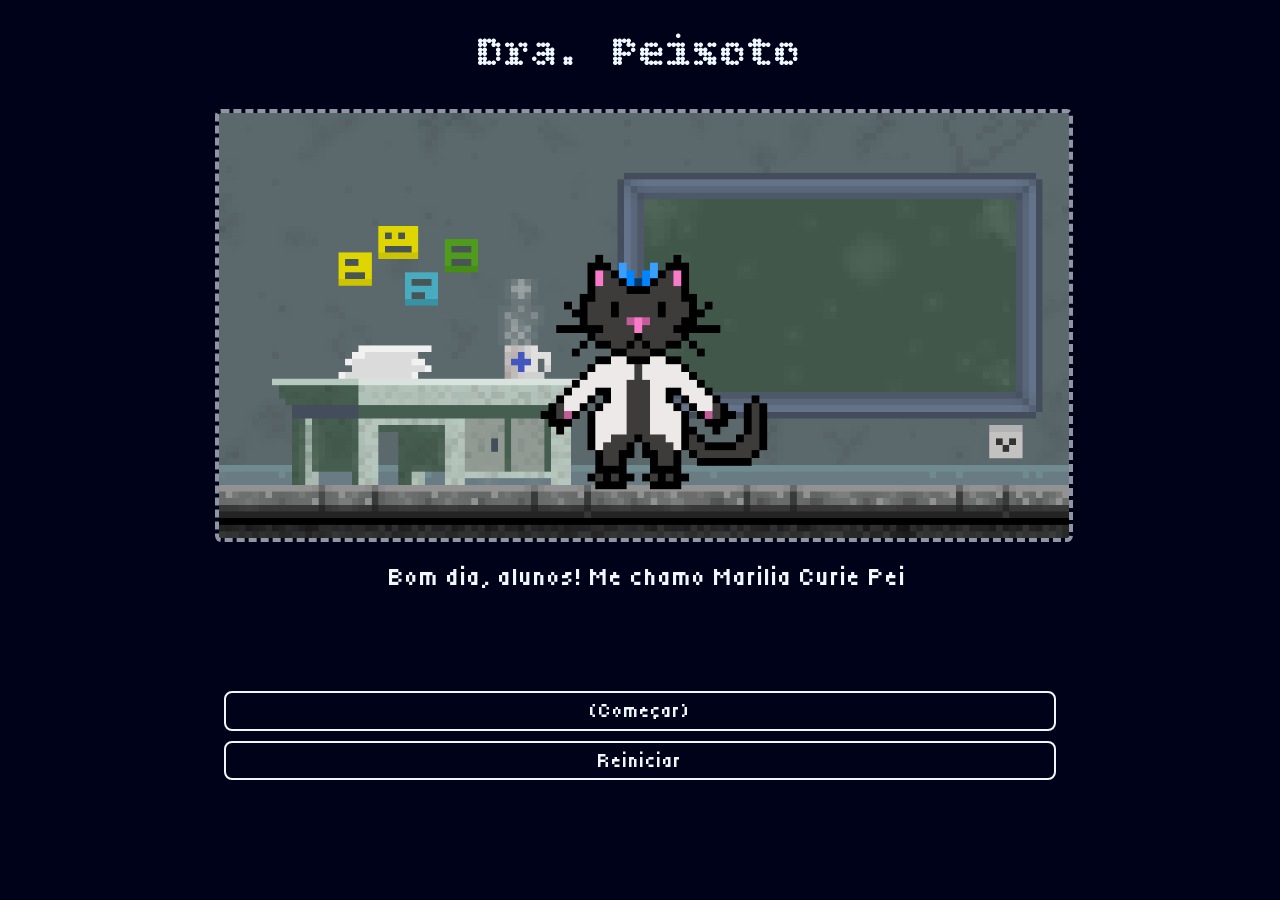
==== draPeixoto.html @ bbc96c4e "Isis - Firulas adicionadas e tela de inicio" ====
<!doctype html>
<html lang="pt-br">
  <head>
    <meta charset="UTF-8" />
    <meta name="viewport" content="width=device-width, initial-scale=1.0" />
    <title>Pagina Dra. Peixoto</title>
    <link rel="stylesheet" href="src/styles/reset.css" />

    <link rel="stylesheet" href="src/styles/style.css" />
    <link rel="preconnect" href="https://fonts.googleapis.com" />
    <link rel="preconnect" href="https://fonts.gstatic.com" crossorigin />
    <link
      href="https://fonts.googleapis.com/css2?family=Bitcount:wght@100..900&family=Tiny5&display=swap"
      rel="stylesheet"
    />
  </head>
  <body>
    <header>
      <h1 id="nomePersona">Dra. Peixoto</h1>
    </header>
    <section id="telaPrincipal">
      <div id="janelaPersona">
        <figure id="imagemfundo">
          <img src="src/imagens/cenário dra peixoto.gif" alt="cenario" />
        </figure>
        <figure id="drapeixoto">
          <img src="src/imagens/dragatinha.gif" alt="drapeixoto" />
        </figure>
      </div>

      <div id="dialogo">
        <p id="falaPersona"></p>
        <div id="espaçoBotao">
          <button class="botaousuario">(Começar)</button>
          <button class="botaousuario">Reiniciar</button>
        </div>
      </div>
    </section>
    <script src="src/javascript/falas.js"></script>
  </body>
</html>
---- src/styles/style.css ----
/* Geral */
body {
    min-height: 100vh;

    display: flex;
    flex-direction: column;
    align-items: center;

    background-color: rgb(0, 2, 26);
    font-family: "Tiny5", sans-serif;
    color: rgb(240, 248, 255);
}

header {
    position: relative;
    width: 100%;
    height: auto;
    display: flex;
    align-items: center;
    margin: 2rem;
    flex-direction: column;
}

/* Index - Home */
#home {
    width: 100%;
    height: 100vh;

    display: flex;
    justify-content: center;
    align-items: center;
}

picture {
    display: flex;
    justify-content: center;
    align-items: center;
    width: 100%;
    opacity: 0;
    transition: opacity 0.8s ease;
}

#botaoHome {
    display: flex;
    align-items: center;
    justify-content: center;
    position: absolute;

    width: 20%;
    left: 50%;
    bottom: 12%;
    padding: 12px 30px;
    transform: translateX(-50%);
    z-index: 10;

    font-family: "Tiny5", sans-serif;
    font-size: 1.4rem;

    background-color: transparent;
    border-radius: 10px;
    border-color: rgb(240, 248, 255);
    border-style: dashed;
    color: rgb(240, 248, 255);
    letter-spacing: 1px;
    font-size: 30px;
    cursor: pointer;

    transition: 0.3s;
}

#home:has(#botaoHome:hover) picture {
    opacity: 1;
    filter: opacity(0.6);
}

picture img {
    display: block;
    width: 84%;
    height: auto;
    max-width: 1600px;
}

#botaoHome:active {
    background-color: rgb(240, 248, 255);
    color: rgb(0, 2, 26);
    border-color: rgb(252, 252, 252);
}

/* Personagem */
#nomePersona {
    font-size: 2.8rem;
    font-family: "Bitcount", system-ui;
}

#telaPrincipal {
    display: flex;
    flex-direction: column;
    align-items: center;
    width: 100%;
    max-width: 850px;
    position: relative;
}

#janelaPersona {
    position: relative;
    width: 100%;
}

#imagemfundo img {
    display: block;
    width: 100%;
    border-radius: 0.4rem;
    border-style: dashed;
    border-width: 0.25rem;
    border-color: rgba(240, 248, 255, 0.6);
}

#drapeixoto img {
    width: 30%;
    max-width: 250px;
    min-width: 120px;
    position: absolute;
    left: 50%;
    bottom: 0;
    transform: translate(-46%, -18%);
}

#dialogo {
    margin-top: 5px;
    font-size: 1.56rem;
    display: flex;
    flex-direction: column;
    align-items: column;
}

#falaPersona {
    margin: 0.5rem;
    text-align: center;
    letter-spacing: 1px;
    line-height: 1.8;

    width: 100%;
    min-height: 8rem;
}

#espaçoBotao {
    display: flex;
    flex-direction: column;
    gap: 10px;
    align-items: center;
    width: 100%;
}

.botaousuario {
    width: 52rem;
    background-color: transparent;
    color: rgb(240, 248, 255);
    letter-spacing: 1px;
    font-family: "Tiny5", sans-serif;
    font-size: 1.25rem;
    border-radius: 8px;
    border-color: rgb(240, 248, 255);
    border-style: solid;
    cursor: pointer;
    padding: 0.4rem;
    transition: 0.2s;
}

.botaousuario:hover {
    transform: scale(1.01);
    border-color: rgb(145, 154, 162);
}

.botaousuario:active {
    transform: scale(1.01);
    background-color: rgb(240, 248, 255);
    color: rgb(0, 2, 26);
    border-color: rgb(252, 252, 252);
}

/* responsividade */
/* tablets */
@media (max-width: 1023px) {
    #telaPrincipal {
        width: 90%;
    }

    #nomePersona {
        font-size: 38px;
        text-align: center;
    }

    #dialogo {
        font-size: 22px;
    }

    #falaPersona {
        margin: 20px;
        line-height: 28px;
    }

    #drapeixoto img {
        width: 210px;
    }

    .botaousuario {
        font-size: 18px;
    }
}

/* celular */
@media (max-width: 767px) {
    header {
        margin: 20px;
    }

    #telaPrincipal {
        width: 95%;
    }

    #nomePersona {
        font-size: 30px;
        text-align: center;
    }

    #dialogo {
        font-size: 18px;
    }

    #falaPersona {
        margin: 15px;
        line-height: 24px;
        letter-spacing: 0;
    }

    #drapeixoto img {
        width: 150px;
        transform: translate(-46%, -15%);
    }

    #espaçoBotao {
        width: 100%;
        align-items: center;
    }

    .botaousuario {
        width: 90%;
        max-width: 300px;
        font-size: 18px;
        padding: 10px;
    }
}

/* telas ainda menores */
@media (max-width: 480px) {
    #nomePersona {
        font-size: 24px;
    }

    #dialogo {
        font-size: 16px;
    }

    #falaPersona {
        margin: 10px;
        line-height: 22px;
    }

    #drapeixoto img {
        width: 120px;
    }

    .botaousuario {
        font-size: 16px;
    }
}
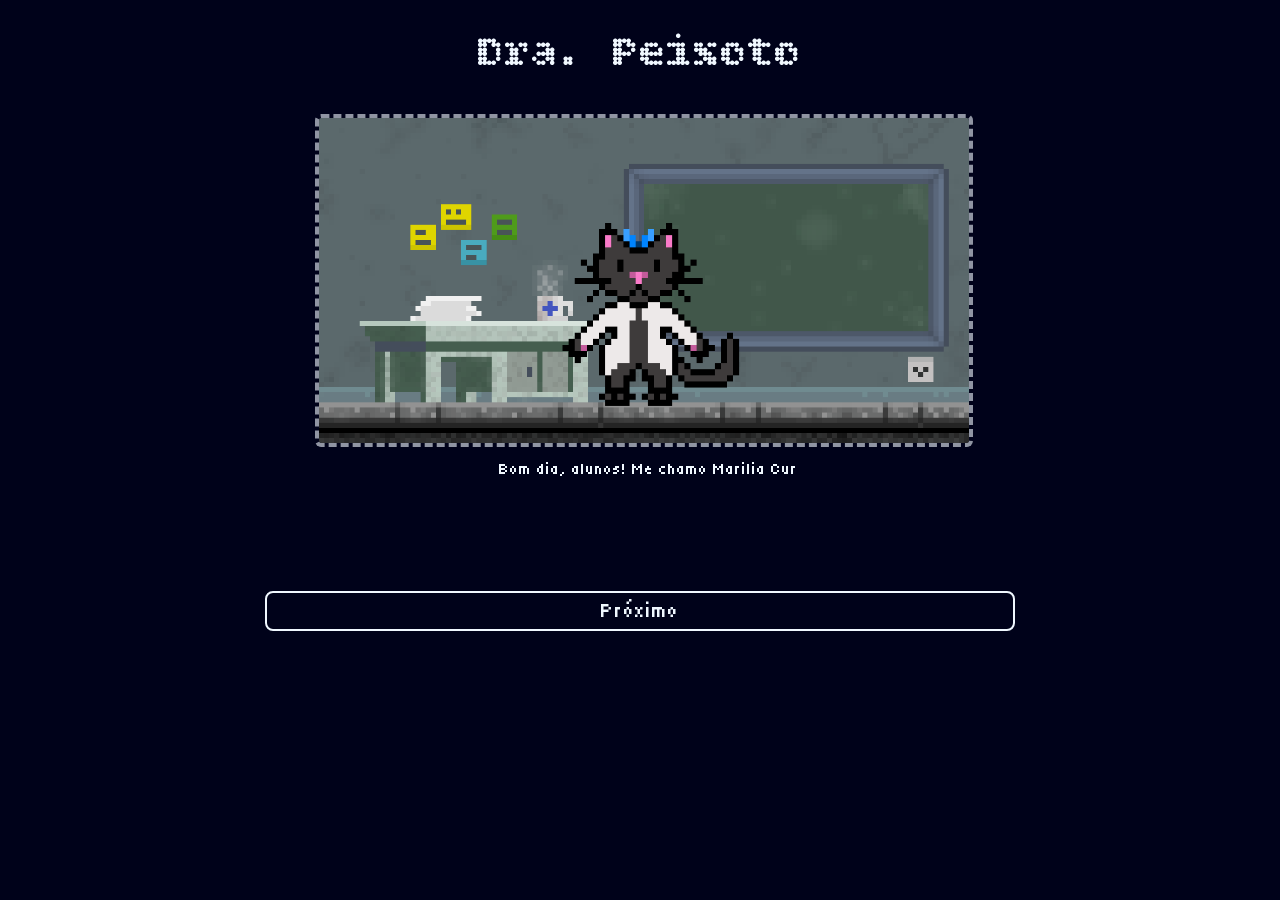
==== commit edf48d56: "inserção de falas em js --Emily" ====
--- a/draPeixoto.html
+++ b/draPeixoto.html
@@ -28,14 +28,14 @@
         </figure>
       </div>
 
-      <div id="dialogo">
+      <div id="caixadialogo">
         <p id="falaPersona"></p>
         <div id="espaçoBotao">
-          <button class="botaousuario">(Começar)</button>
-          <button class="botaousuario">Reiniciar</button>
+          <button id="bt1" class="botaousuario">(Começar)</button>
+          <button  id="bt2" class="botaousuario">Reiniciar</button>
         </div>
       </div>
     </section>
-    <script src="src/javascript/falas.js"></script>
+    <script src="./src/javascript/arvoredialogo.js"></script>
   </body>
 </html>
--- a/src/styles/style.css
+++ b/src/styles/style.css
@@ -1,5 +1,7 @@
 /* Geral */
 body {
+    overflow: hidden;
+    max-width: 100vw;
     min-height: 100vh;
 
     display: flex;
@@ -20,7 +22,12 @@
     margin: 2rem;
     flex-direction: column;
 }
-
+/*index, header audio*/
+#audio {
+    align-items: flex-end;
+    justify-content: end;
+    }
+/*emily mexendo, favor não tumultuar*/
 /* Index - Home */
 #home {
     width: 100%;
@@ -93,17 +100,20 @@
 }
 
 #telaPrincipal {
-    display: flex;
-    flex-direction: column;
-    align-items: center;
-    width: 100%;
-    max-width: 850px;
+    margin: 5px;
+    display: flex;
+    flex-direction: column;
+    align-items: center;
+    width: 100%;
+    max-width:650px;
     position: relative;
 }
 
 #janelaPersona {
     position: relative;
     width: 100%;
+    max-width:100%;
+    min-width:100%;
 }
 
 #imagemfundo img {
@@ -115,6 +125,11 @@
     border-color: rgba(240, 248, 255, 0.6);
 }
 
+#imagemfundo, #drapeixoto{
+    max-width: 100%;
+    min-width: 100%;
+    object-fit: contain;
+}
 #drapeixoto img {
     width: 30%;
     max-width: 250px;
@@ -131,6 +146,7 @@
     display: flex;
     flex-direction: column;
     align-items: column;
+    max-width: 100%;
 }
 
 #falaPersona {
@@ -148,10 +164,12 @@
     flex-direction: column;
     gap: 10px;
     align-items: center;
-    width: 100%;
+    width: 750px;
+    max-width: 100%;
 }
 
 .botaousuario {
+    max-width: 100%;
     width: 52rem;
     background-color: transparent;
     color: rgb(240, 248, 255);
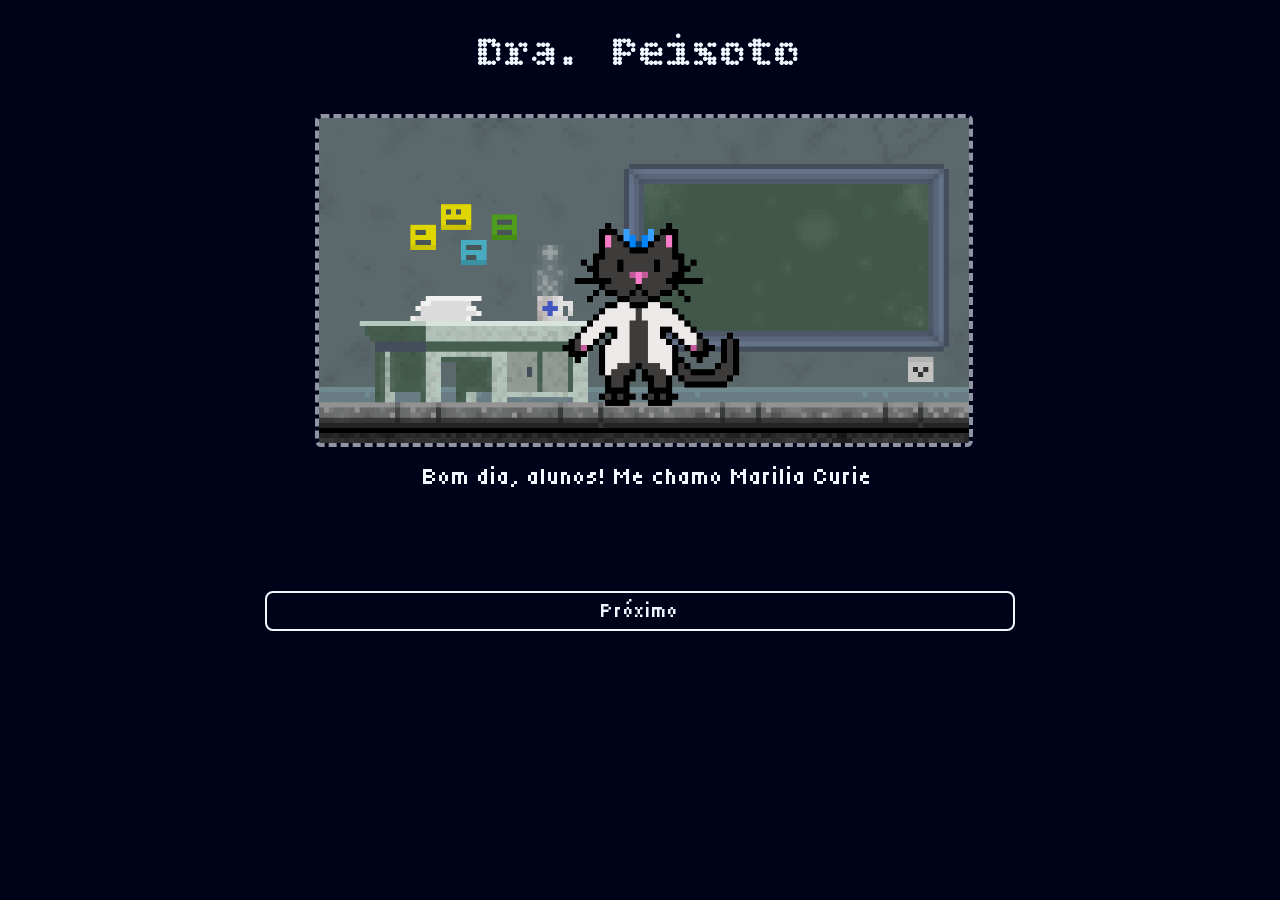
==== commit 6c8965d0: "Isis - Leves alterações cod e fontes" ====
--- a/draPeixoto.html
+++ b/draPeixoto.html
@@ -10,7 +10,7 @@
     <link rel="preconnect" href="https://fonts.googleapis.com" />
     <link rel="preconnect" href="https://fonts.gstatic.com" crossorigin />
     <link
-      href="https://fonts.googleapis.com/css2?family=Bitcount:wght@100..900&family=Tiny5&display=swap"
+      href="https://fonts.googleapis.com/css2?family=Bitcount:wght@100..900&family=Jersey+10&family=Tiny5&display=swap"
       rel="stylesheet"
     />
   </head>
@@ -32,7 +32,7 @@
         <p id="falaPersona"></p>
         <div id="espaçoBotao">
           <button id="bt1" class="botaousuario">(Começar)</button>
-          <button  id="bt2" class="botaousuario">Reiniciar</button>
+          <button id="bt2" class="botaousuario">Reiniciar</button>
         </div>
       </div>
     </section>
--- a/src/styles/style.css
+++ b/src/styles/style.css
@@ -22,11 +22,13 @@
     margin: 2rem;
     flex-direction: column;
 }
+
 /*index, header audio*/
 #audio {
-    align-items: flex-end;
+    align-items: flex-start;
     justify-content: end;
-    }
+}
+
 /*emily mexendo, favor não tumultuar*/
 /* Index - Home */
 #home {
@@ -105,15 +107,15 @@
     flex-direction: column;
     align-items: center;
     width: 100%;
-    max-width:650px;
+    max-width: 650px;
     position: relative;
 }
 
 #janelaPersona {
     position: relative;
     width: 100%;
-    max-width:100%;
-    min-width:100%;
+    max-width: 100%;
+    min-width: 100%;
 }
 
 #imagemfundo img {
@@ -125,11 +127,13 @@
     border-color: rgba(240, 248, 255, 0.6);
 }
 
-#imagemfundo, #drapeixoto{
+#imagemfundo,
+#drapeixoto {
     max-width: 100%;
     min-width: 100%;
     object-fit: contain;
 }
+
 #drapeixoto img {
     width: 30%;
     max-width: 250px;
@@ -140,9 +144,12 @@
     transform: translate(-46%, -18%);
 }
 
+#caixadialogo {
+    font-size: 1.5rem;
+}
+
 #dialogo {
     margin-top: 5px;
-    font-size: 1.56rem;
     display: flex;
     flex-direction: column;
     align-items: column;
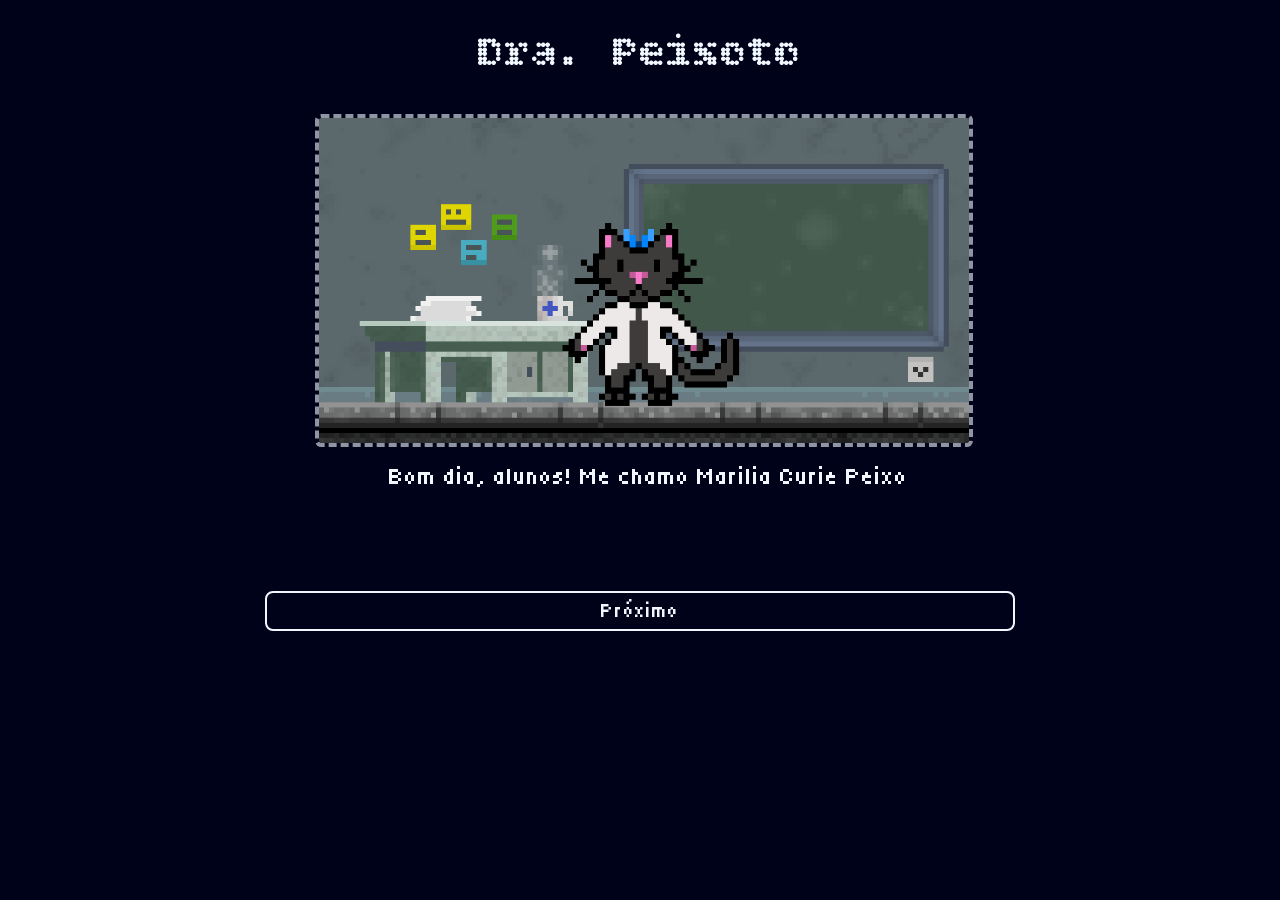
==== commit d578ef99: "Isis - Organizando pastas" ====
--- a/draPeixoto.html
+++ b/draPeixoto.html
@@ -21,10 +21,10 @@
     <section id="telaPrincipal">
       <div id="janelaPersona">
         <figure id="imagemfundo">
-          <img src="src/imagens/cenário dra peixoto.gif" alt="cenario" />
+          <img src="src/img/cenário dra peixoto.gif" alt="cenario" />
         </figure>
         <figure id="drapeixoto">
-          <img src="src/imagens/dragatinha.gif" alt="drapeixoto" />
+          <img src="src/img/dragatinha.gif" alt="drapeixoto" />
         </figure>
       </div>
 
--- a/src/styles/style.css
+++ b/src/styles/style.css
@@ -203,6 +203,16 @@
     border-color: rgb(252, 252, 252);
 }
 
+#mrplutonio img{
+    width: 30%;
+    max-width: 250px;
+    min-width: 120px;
+    position: absolute;
+    left: 50%;
+    bottom: 0;
+    transform: translate(-46%, -18%);
+}
+
 /* responsividade */
 /* tablets */
 @media (max-width: 1023px) {
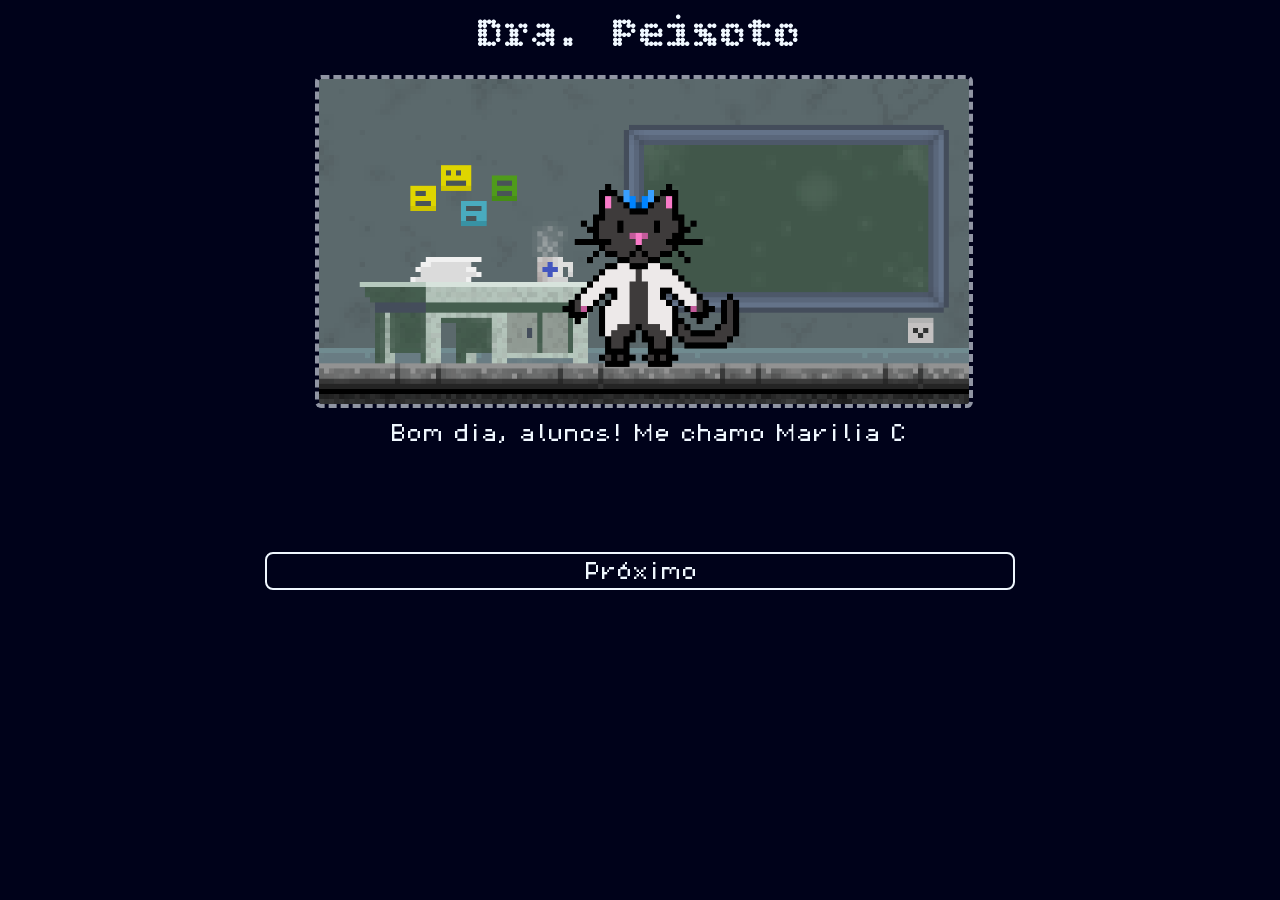
==== commit 610baa78: "Isis - Add pulando animação de escrita + removendo arquivo inutil" ====
--- a/draPeixoto.html
+++ b/draPeixoto.html
@@ -14,7 +14,7 @@
       rel="stylesheet"
     />
   </head>
-  <body>
+  <body id="bodyPersona">
     <header>
       <h1 id="nomePersona">Dra. Peixoto</h1>
     </header>
--- a/src/styles/style.css
+++ b/src/styles/style.css
@@ -1,3 +1,43 @@
+/* Fonte 2 - generica demais*/
+/* @font-face {
+    font-family: 'Pixel3';
+    src: url('../fonts/pixel_3/pixel.ttf') format('truetype');
+    font-weight: normal;
+    font-style: normal;
+} */
+
+
+/* modern_dos */
+/* @font-face {
+    font-family: "DOS";
+    src: url("../fonts/modern_dos/ModernDOS9x16.ttf") format('truetype');
+    font-weight: normal;
+    font-style: normal;
+} */
+
+/* Nokia */
+/* @font-face {
+    font-family: "Nokia";
+    src: url("../fonts/nokia_cellphone/nokiafc22.ttf") format('truetype');
+    font-weight: normal;
+    font-style: normal;
+} */
+
+/* PixelOper (com bold) */
+@font-face {
+    font-family: "PixelOper";
+    src: url('../fonts/pixel_operator/PixelOperator8.ttf') format('truetype');
+    font-weight: 400;
+    font-style: normal;
+}
+
+@font-face {
+    font-family: "PixelOper";
+    src: url('../fonts/pixel_operator/PixelOperator8-Bold.ttf') format('truetype');
+    font-weight: 700;
+    font-style: normal;
+}
+
 /* Geral */
 body {
     overflow: hidden;
@@ -9,7 +49,7 @@
     align-items: center;
 
     background-color: rgb(0, 2, 26);
-    font-family: "Tiny5", sans-serif;
+    font-family: "PixelOper", sans-serif;
     color: rgb(240, 248, 255);
 }
 
@@ -19,7 +59,7 @@
     height: auto;
     display: flex;
     align-items: center;
-    margin: 2rem;
+    margin: 0.8rem;
     flex-direction: column;
 }
 
@@ -95,7 +135,65 @@
     border-color: rgb(252, 252, 252);
 }
 
-/* Personagem */
+/* Selecao Personagens */
+#tituloSelectPers {
+    margin-top: 0.5%;
+    margin-bottom: 1%;
+    top: 0%;
+    font-family: "Bitcount", system-ui;
+    font-size: 2rem;
+}
+
+#selecPersonas {
+    display: inline-flex;
+}
+
+.escolhaPersona,
+.linkEscolha {
+    width: 50vw;
+    max-width: 850px;
+    height: 30vw;
+    min-height: 650px;
+    background-color: transparent;
+    text-decoration: none;
+    border: none;
+}
+
+#botaoComLinha {
+    border-left: .25rem dashed rgba(240, 248, 255, 0.6);
+}
+
+.formatPersona {
+    opacity: 30%;
+    transition: 0.3s;
+}
+
+.formatPersona:hover {
+    opacity: 100%;
+    transform: scale(1.1);
+}
+
+.imagemSelec {
+    height: 25rem;
+    max-width: 400px;
+    border: 0.2rem solid rgb(0, 5, 61);
+    margin-bottom: 1rem;
+}
+
+.dadosPersona {
+    color: rgb(240, 248, 255);
+    font-size: 0.8rem;
+    font-family: "PixelOper", sans-serif;
+    font-weight: 400;
+    /* letter-spacing: 0.1rem; */
+    line-height: 1.7rem
+}
+
+.tituloInfo {
+    font-weight: 700;
+}
+
+/* Personagens */
 #nomePersona {
     font-size: 2.8rem;
     font-family: "Bitcount", system-ui;
@@ -145,7 +243,7 @@
 }
 
 #caixadialogo {
-    font-size: 1.5rem;
+    font-size: 1.2rem;
 }
 
 #dialogo {
@@ -159,8 +257,7 @@
 #falaPersona {
     margin: 0.5rem;
     text-align: center;
-    letter-spacing: 1px;
-    line-height: 1.8;
+    line-height: 2.3rem;
 
     width: 100%;
     min-height: 8rem;
@@ -180,9 +277,9 @@
     width: 52rem;
     background-color: transparent;
     color: rgb(240, 248, 255);
-    letter-spacing: 1px;
-    font-family: "Tiny5", sans-serif;
-    font-size: 1.25rem;
+    /* letter-spacing: 1px; */
+    font-family: "PixelOper", sans-serif;
+    font-size: 1.2rem;
     border-radius: 8px;
     border-color: rgb(240, 248, 255);
     border-style: solid;
@@ -203,7 +300,7 @@
     border-color: rgb(252, 252, 252);
 }
 
-#mrplutonio img{
+#mrplutonio img {
     width: 30%;
     max-width: 250px;
     min-width: 120px;
@@ -216,6 +313,32 @@
 /* responsividade */
 /* tablets */
 @media (max-width: 1023px) {
+    #tituloSelectPers {
+        font-size: 2.3rem;
+    }
+
+    #selecPersonas {
+        width: 100%;
+        display: flex;
+        flex-wrap: wrap;
+    }
+
+    .escolhaPersona,
+    .linkEscolha {
+        width: 100%;
+        max-width: 450px;
+        min-height: auto;
+    }
+
+    .imagemSelec {
+        max-width: 300px;
+    }
+
+    .dadosPersona {
+        font-size: 1.2rem;
+        line-height: 2rem;
+    }
+
     #telaPrincipal {
         width: 90%;
     }
@@ -247,6 +370,53 @@
 @media (max-width: 767px) {
     header {
         margin: 20px;
+    }
+
+    #tituloSelectPers {
+        font-size: 2rem;
+        text-align: center;
+    }
+
+    #selecPersonas {
+
+        display: flex;
+
+        flex-direction: column;
+
+        align-items: center;
+
+        gap: 2rem;
+    }
+
+    .escolhaPersona,
+    .linkEscolha {
+
+        width: 95%;
+
+        max-width: 400px;
+    }
+
+    .imagemSelec {
+
+        width: 100%;
+
+        max-width: 250px;
+    }
+
+    .dadosPersona {
+
+        font-size: 1rem;
+
+        line-height: 1.8rem;
+    }
+
+    #botaoComLinha {
+
+        border-left: none;
+
+        border-top: .25rem dashed rgba(240, 248, 255, .6);
+
+        padding-top: 2rem;
     }
 
     #telaPrincipal {
@@ -288,6 +458,20 @@
 
 /* telas ainda menores */
 @media (max-width: 480px) {
+
+    #tituloSelectPers {
+        font-size: 1.7rem;
+    }
+
+    .imagemSelec {
+        max-width: 180px;
+    }
+
+    .dadosPersona {
+        font-size: .9rem;
+        line-height: 1.5rem;
+    }
+
     #nomePersona {
         font-size: 24px;
     }
